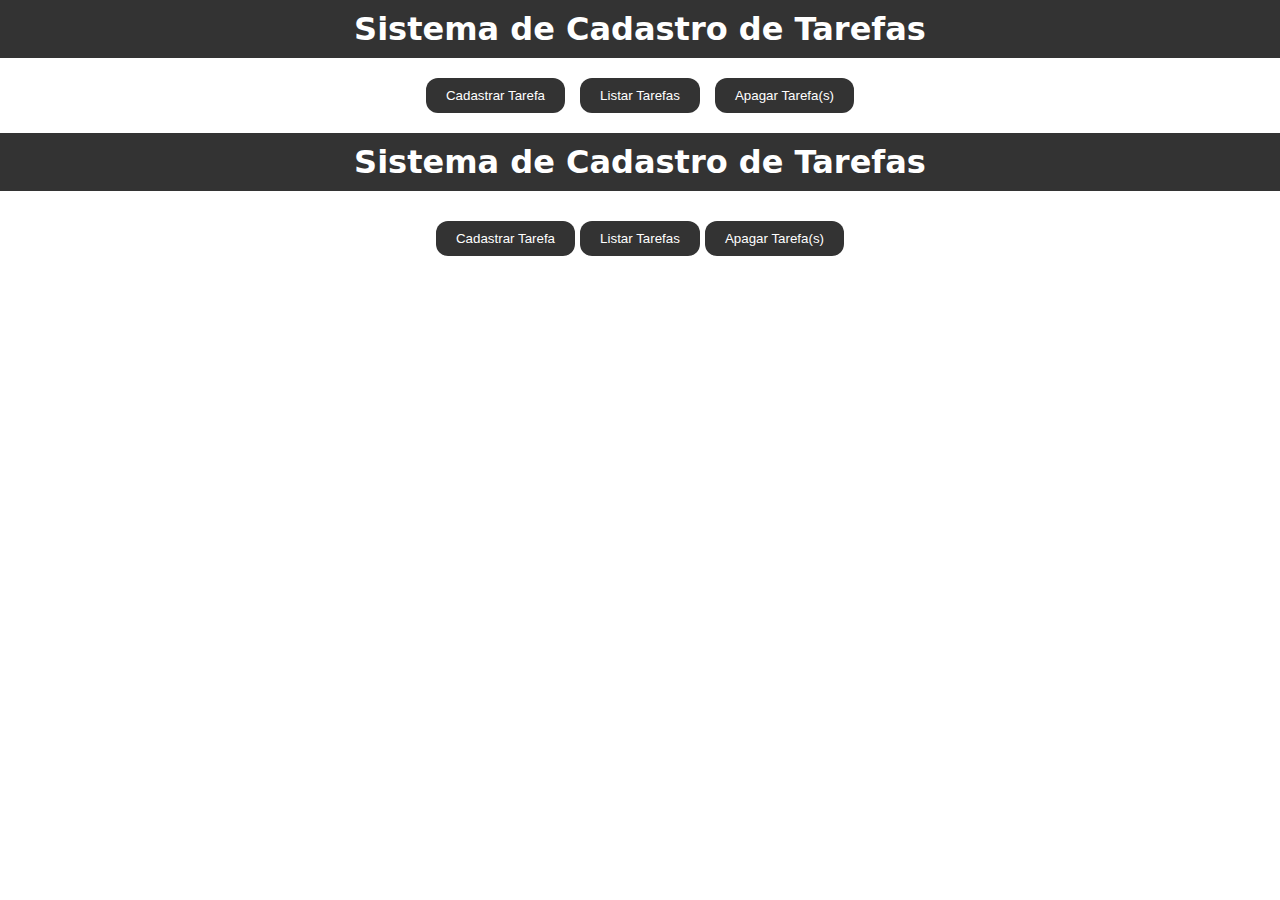
==== index.html @ 45d23dcc "Testando uma abordagem diferente" ====
<!DOCTYPE html>
<html lang="pt-br">

<head>
    <meta charset="UTF-8">
    <meta name="viewport" content="width=device-width, initial-scale=1.0">
    <title>Sistema de Cadastro de Tarefas</title>
    <link rel="stylesheet" href="assets/css/estilo.css">
</head>

<body>
    <header id="header-section">
        <h1>Sistema de Cadastro de Tarefas</h1>
        <div id="menu">
            <button id="btn-cadastrar">Cadastrar Tarefa</button>
            <button id="btn-listar">Listar Tarefas</button>
            <button id="btn-apagar">Apagar Tarefa(s)</button>
        </div>
    </header>
    <main>
        <div id="form-cadastrar" class="form-container">
            <h2>Cadastrar Tarefa</h2>
            <label for="titulo">Título:</label>
            <input type="text" id="titulo" required maxlength="50" placeholder="Nome da tarefa">
            <br>
            <br>

            <label for="data">Prazo para conclusão:</label>
            <input type="date" id="data" required min="">
            <br>
            <br>
            <button id="btn-submit-cadastrar">Cadastrar</button>
        </div>

        <div id="list-container" class="form-container">
            <h2>Lista de Tarefas</h2>
            <ul id="task-list"></ul>

        </div>

        <div id="form-editar" class="form-container">
            <h2>Editar Tarefa</h2>
            <label for="titulo-editar">Título:</label>
            <br>
            <input type="text" id="titulo-editar" required maxlength="50" placeholder="Nome da tarefa"><br>
            <br>
            <label for="data-editar">Data de conclusão:</label>
            <input type="date" id="data-editar" required><br>
            <br>
            <br>
            <button id="btn-submit-editar">Atualizar</button>
        </div>

        <div id="form-apagar" class="form-container">
            <h2>Apagar Tarefa(s)</h2>
            <ul id="apagar-list"></ul>
            <label><input type="checkbox" id="select-all"> Marcar/Desmarcar Todos</label><br>
            <button id="btn-submit-apagar">Apagar Selecionados</button>
        </div>
    </main>
    <footer id="footer-section">
        <h1>Sistema de Cadastro de Tarefas</h1>
        <div id="footer-elements">
            <button id="btn-cadastrar">Cadastrar Tarefa</button>
            <button id="btn-listar">Listar Tarefas</button>
            <button id="btn-apagar">Apagar Tarefa(s)</button>
        </div>
    </footer>

    <script src="assets/js/script.js"></script>
</body>


</html>
---- assets/css/estilo.css ----
/* Define a aparência geral da página */
body {
  font-family: system-ui, -apple-system, BlinkMacSystemFont, "Segoe UI", Roboto,
    Oxygen, Ubuntu, Cantarell, "Open Sans", "Helvetica Neue", sans-serif;
  text-align: center;
  margin: 0;
  padding: 0;
  background-color: #f4f4f4;
  display: flex;
  flex-direction: column;
  min-height: 100vh;
  flex: 1 1 0;
  background-color: transparent;
}

/* Estiliza o cabeçalho */
h1 {
  background-color: #333;
  color: white;
  padding: 10px 0;
  margin: 0 0 20px;
}

.container main {
  border: 0;
  flex: 1;
}

/* Estiliza o menu de navegação */
#menu {
  margin-bottom: 20px;
}

/* Estiliza os botões do menu */
#menu button {
  background-color: #333;
  color: white;
  border: none;
  padding: 10px 20px;
  margin: 0 5px;
  cursor: pointer;
  border-radius: 12px;
}
/*botões mudam de cor ao passar o mouse*/
button:hover {
  background-color: #8a8a8a;
}

/* Estiliza os campos de entrada de texto */
input[type="text"],
input[type="file"] {
  width: 100%; /* Ajusta a largura para 100% do container */
  max-width: 300px; /* Define uma largura máxima */
  margin: 5px 0; /*define uma largura máxima */
  border-radius: 8px;
  height: 30px;
}
/* Estiliza o campo da data*/
input[type="date"] {
  width: 150px;
  height: 30px;
  border-radius: 8px;
  text-align: center;
}

/* Estiliza o botão de submissão */
button {
  background-color: #333;
  color: white;
  border: none;
  padding: 10px 20px;
  margin: 10px 0;
  cursor: pointer;
  border-radius: 12px;
}

/* Estiliza as listas */
ul {
  list-style-type: none;
  padding-left: 0;
}

/* Estiliza os itens da lista */
ul#task-list li,
ul#apagar-list li {
  border: 2px solid #ddd;
  background-color: #fff;
  padding: 15px;
  margin-bottom: 10px;
  border-radius: 8px;
  text-align: left;
  display: flex;
  justify-content: space-between;
  align-items: center;
}

ul#task-list li div,
ul#apagar-list li div {
  flex-grow: 1;
  margin-right: 20px;
}

/* Estiliza os botões dentro dos itens da lista */
ul#task-list li button,
ul#apagar-list li button {
  margin-left: 10px;
}

/* Estiliza os containers de formulário */
.form-container {
  display: none;
  margin-bottom: 20px;
  padding: 20px;
  background-color: #fff;
  border-radius: 8px;
  box-shadow: 0 0 10px rgba(0, 0, 0, 0.1);
}

/* Centraliza o conteúdo dentro dos containers */
.form-container,
#list-container,
#consulta-result {
  margin: 0 auto;
  width: 90%;
  max-width: 600px; /* Ajusta a largura máxima para melhor visualização em desktop */
  text-align: center;
}

/*Rodapé da página */
#footer-section {
  align-content: end;
}
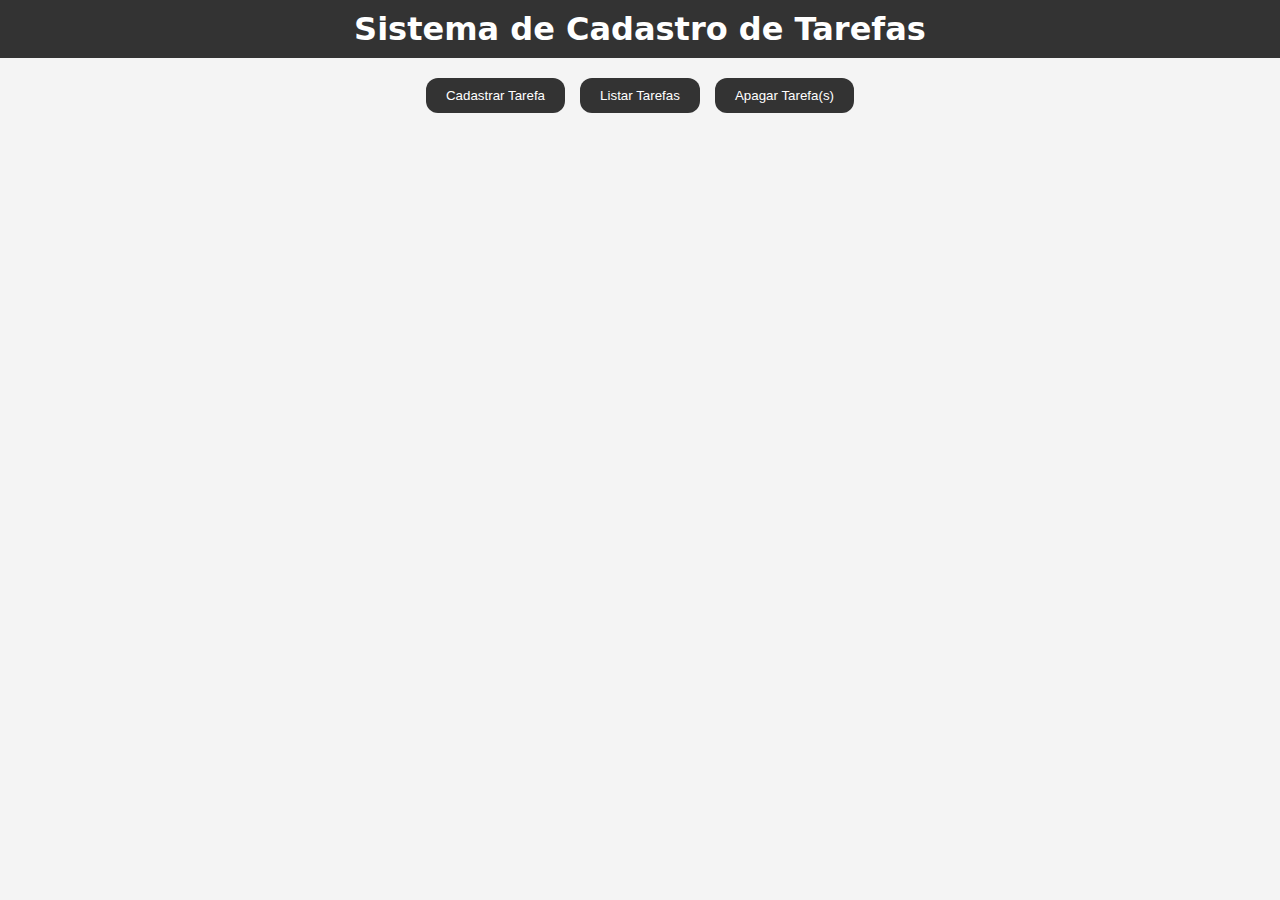
==== commit f3d0e1be: "Alinhar os input em cadastro" ====
--- a/index.html
+++ b/index.html
@@ -9,66 +9,51 @@
 </head>
 
 <body>
-    <header id="header-section">
-        <h1>Sistema de Cadastro de Tarefas</h1>
-        <div id="menu">
-            <button id="btn-cadastrar">Cadastrar Tarefa</button>
-            <button id="btn-listar">Listar Tarefas</button>
-            <button id="btn-apagar">Apagar Tarefa(s)</button>
-        </div>
-    </header>
-    <main>
-        <div id="form-cadastrar" class="form-container">
-            <h2>Cadastrar Tarefa</h2>
-            <label for="titulo">Título:</label>
-            <input type="text" id="titulo" required maxlength="50" placeholder="Nome da tarefa">
-            <br>
-            <br>
+    <h1>Sistema de Cadastro de Tarefas</h1>
+    <div id="menu">
+        <button id="btn-cadastrar">Cadastrar Tarefa</button>
+        <button id="btn-listar">Listar Tarefas</button>
+        <button id="btn-apagar">Apagar Tarefa(s)</button>
+    </div>
 
-            <label for="data">Prazo para conclusão:</label>
-            <input type="date" id="data" required min="">
-            <br>
-            <br>
-            <button id="btn-submit-cadastrar">Cadastrar</button>
-        </div>
+    <div id="form-cadastrar" class="form-container">
+        <h2>Cadastrar Tarefa</h2>
+        <label for="titulo">Título:</label>
+        <input type="text" id="titulo" required maxlength="50" placeholder="Nome da tarefa">
+        <br><br>
 
-        <div id="list-container" class="form-container">
-            <h2>Lista de Tarefas</h2>
-            <ul id="task-list"></ul>
+        <label for="data">Prazo:</label>
+        <input type="date" id="data" required min="">
+        <br><br>
+        <button id="btn-submit-cadastrar">Cadastrar</button>
+    </div>
 
-        </div>
+    <div id="list-container" class="form-container">
+        <h2>Lista de Tarefas</h2>
+        <ul id="task-list"></ul>
 
-        <div id="form-editar" class="form-container">
-            <h2>Editar Tarefa</h2>
-            <label for="titulo-editar">Título:</label>
-            <br>
-            <input type="text" id="titulo-editar" required maxlength="50" placeholder="Nome da tarefa"><br>
-            <br>
-            <label for="data-editar">Data de conclusão:</label>
-            <input type="date" id="data-editar" required><br>
-            <br>
-            <br>
-            <button id="btn-submit-editar">Atualizar</button>
-        </div>
+    </div>
 
-        <div id="form-apagar" class="form-container">
-            <h2>Apagar Tarefa(s)</h2>
-            <ul id="apagar-list"></ul>
-            <label><input type="checkbox" id="select-all"> Marcar/Desmarcar Todos</label><br>
-            <button id="btn-submit-apagar">Apagar Selecionados</button>
-        </div>
-    </main>
-    <footer id="footer-section">
-        <h1>Sistema de Cadastro de Tarefas</h1>
-        <div id="footer-elements">
-            <button id="btn-cadastrar">Cadastrar Tarefa</button>
-            <button id="btn-listar">Listar Tarefas</button>
-            <button id="btn-apagar">Apagar Tarefa(s)</button>
-        </div>
-    </footer>
+    <div id="form-editar" class="form-container">
+        <h2>Editar Tarefa</h2>
+        <label for="titulo-editar">Título:</label>
+        <br>
+        <input type="text" id="titulo-editar" required maxlength="50" placeholder="Nome da tarefa"><br>
+        <br>
+        <label for="data-editar">Data de conclusão:</label>
+        <input type="date" id="data-editar"><br>
+        <br><br>
+        <button id="btn-submit-editar">Atualizar</button>
+    </div>
+
+    <div id="form-apagar" class="form-container">
+        <h2>Apagar Tarefa(s)</h2>
+        <ul id="apagar-list"></ul>
+        <label><input type="checkbox" id="select-all"> Marcar/Desmarcar Todos</label><br>
+        <button id="btn-submit-apagar">Apagar Selecionados</button>
+    </div>
 
     <script src="assets/js/script.js"></script>
 </body>
 
-
 </html>--- a/assets/css/estilo.css
+++ b/assets/css/estilo.css
@@ -6,11 +6,6 @@
   margin: 0;
   padding: 0;
   background-color: #f4f4f4;
-  display: flex;
-  flex-direction: column;
-  min-height: 100vh;
-  flex: 1 1 0;
-  background-color: transparent;
 }
 
 /* Estiliza o cabeçalho */
@@ -19,11 +14,6 @@
   color: white;
   padding: 10px 0;
   margin: 0 0 20px;
-}
-
-.container main {
-  border: 0;
-  flex: 1;
 }
 
 /* Estiliza o menu de navegação */
@@ -50,7 +40,7 @@
 input[type="text"],
 input[type="file"] {
   width: 100%; /* Ajusta a largura para 100% do container */
-  max-width: 300px; /* Define uma largura máxima */
+  max-width: 250px; /* Define uma largura máxima */
   margin: 5px 0; /*define uma largura máxima */
   border-radius: 8px;
   height: 30px;
@@ -126,7 +116,10 @@
   text-align: center;
 }
 
-/*Rodapé da página */
-#footer-section {
-  align-content: end;
+/* Centralize the inputs within the form container */
+#form-cadastrar {
+  align-items: center; /* Centraliza os inputs */
 }
+
+
+
